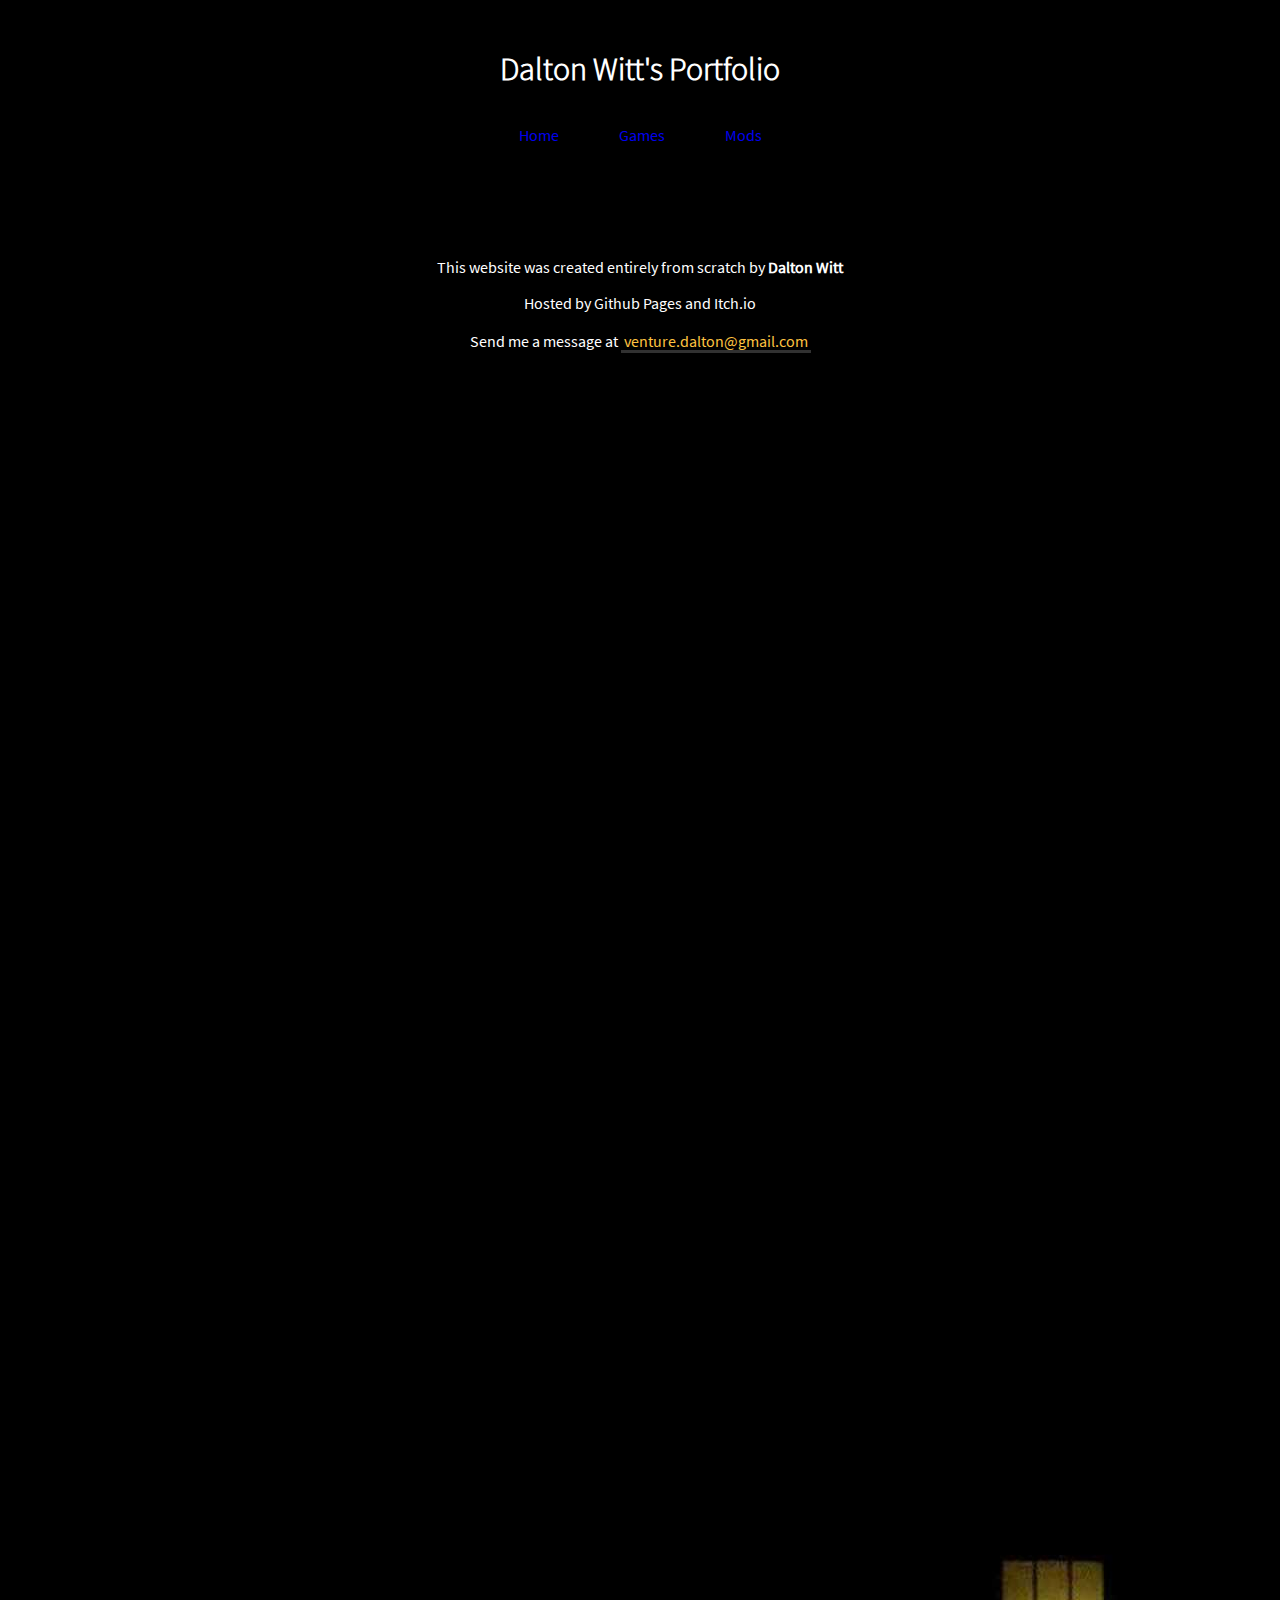
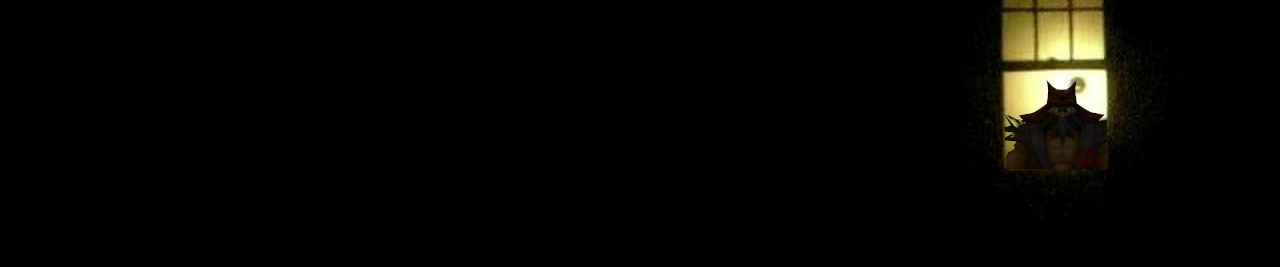
==== index.html @ 80030774 "attempt to be mobile friendly" ====
<!DOCTYPE html>
<html>
    <head>
        <meta charset="UTF-8" />
        <meta name="viewport" content="width=device-width, initial-scale=1"/>
        <title>Citrus Portfolio</title>
        <link href="style.css" rel="stylesheet" />
        

        <header>
            <h1>Dalton Witt's Portfolio</h1>
        </header>
    </head>

    <body>
        <nav>
            <ul>
                <li><a href="index.html" class="active">Home</a></li>
                <li><a href="games.html">Games</a></li>
                <li><a href="mods.html">Mods</a></li>
            </ul>
        </nav>

        <section>
            <p>This website was created entirely from scratch by <b>Dalton Witt</b></p>

            <p>Hosted by Github Pages and Itch.io</p>

            <p class="email">Send me a message at
                <span>
                    <a href="mailto:venture.dalton@gmail.com" target="_blank" class="highlight-link">venture.dalton@gmail.com</a>
                </span>
            </p>

        </section>

        <aside>
            <img src="udyr.png" class="hidden" alt="udyr">
        </aside>

    </body>
</html>
---- style.css ----
/* Font Definitions */
@font-face {
    font-family: SourceSansPro-Regular;
    src: url(fonts/SourceSansPro-Regular.ttf);
}

@font-face {
    font-family: SourceSansPro-Bold;
    src: url(fonts/SourceSansPro-Bold.ttf);
}

@font-face {
    font-family: SourceSansPro-Light;
    src: url(fonts/SourceSansPro-Light.ttf);
}



body {
    background-color: black;
    color: white;
}


/* Header */
header {
    font-family: SourceSansPro-Light;
    
    display: inline;
    text-align: center;
    margin-left: 50%;
    margin-right: 50%;
    margin-top: 20px;
    margin-bottom: auto;
}


/* NAV BAR */ 
nav {
    display: block;
    float: none;
    position: absolute;
    top: 15%;
    left: 50%;
    transform: translate(-50%, -50%);
}


ul {
    font-family: SourceSansPro-Regular;
    list-style: none;
    margin: 0px;
    padding: 0px;
    overflow: hidden;
}

li {
    display: inline;
    float: left;
}

li a {
    display: block;
    text-decoration: none;
    padding-left: 30px;
    padding-right: 30px;
    padding-top: 20px;
    padding-bottom: 20px;

}

li a:hover {
    background-color: #111;
}

li a:visited {
    color: white;
}

section {
    font-family: SourceSansPro-Regular;

    display: block;
    margin-top: 10%;
    text-align: center;
}


/* Email Link */
.email .highlight-link {
    display: inline-block;
    color: rgb(255, 195, 65);
    font-weight: 400;
    text-decoration: none;
    padding: 2px 3px;
    
    -webkit-transition: all .2s ease-in-out;
    transition: all .2s ease-in-out;
    
    -webkit-box-shadow: inset 0 -3px 0 #313131;
    box-shadow: inset 0 -3px 0#313131;
}

.email .highlight-link:hover {
    -webkit-box-shadow: inset 0 -33px 0 0 #313131;
    box-shadow: inset 0 -33px 0 0 #313131;
    color: #fff
}

.email .highlight-link:visited {
    color: white;

}


/* UDYR IMAGE */
.hidden {
    display: block;
    float: right;
    padding-top: 90%;
}



/* ScrollBar */
::-webkit-scrollbar {
    display: none;
    -ms-overflow-style: none;  /* IE and Edge */
    scrollbar-width: none; /* Firefox */
}
  
::-webkit-scrollbar-track {
    background: black;
}

::-webkit-scrollbar-thumb {
    background: #555;
}
  
::-webkit-scrollbar-thumb:hover {
    background: #222;
}
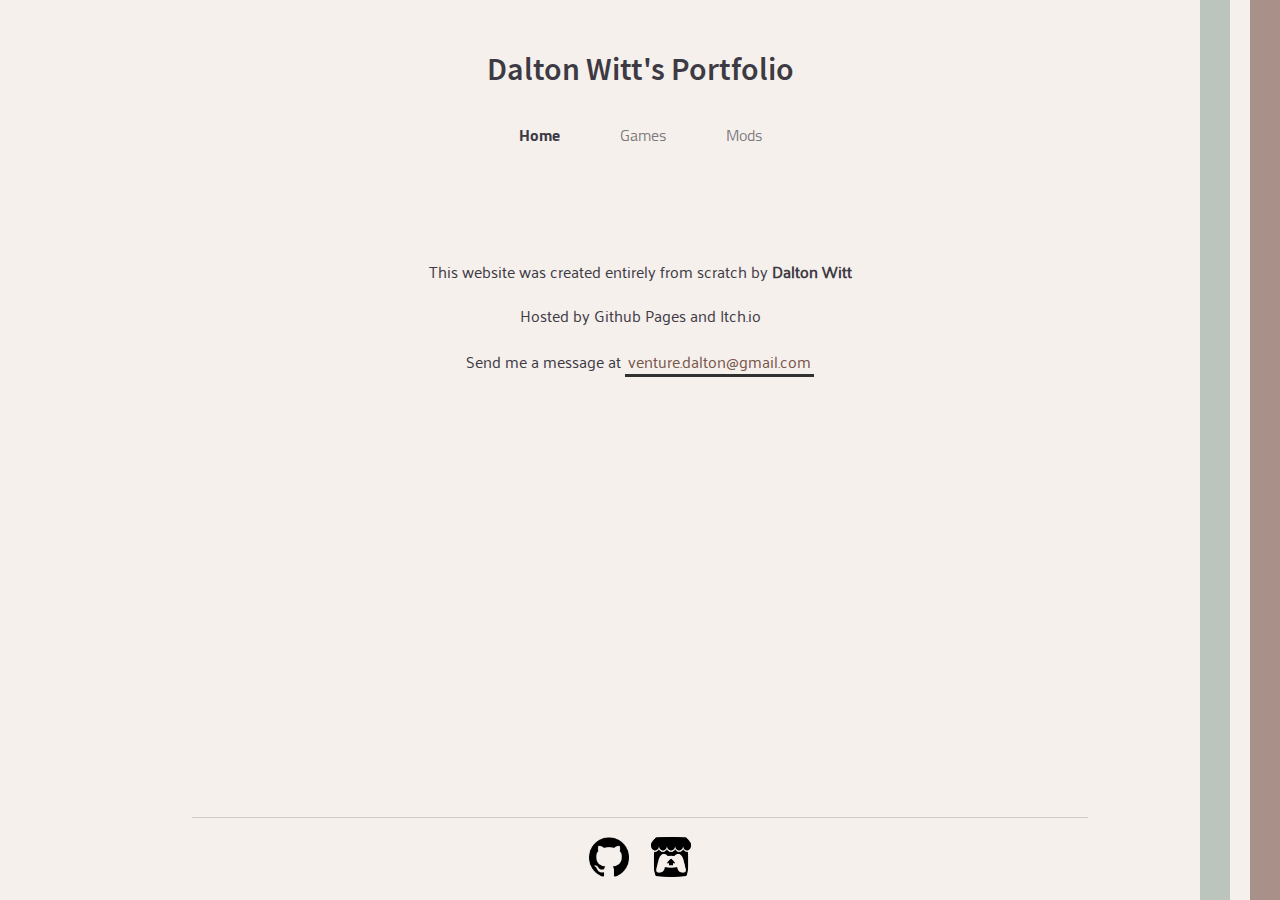
==== commit 1d7b4b1e: "completely revamped theme" ====
--- a/index.html
+++ b/index.html
@@ -5,9 +5,12 @@
         <meta name="viewport" content="width=device-width, initial-scale=1"/>
         <title>Citrus Portfolio</title>
         <link href="style.css" rel="stylesheet" />
+        <!-- Icon made by Freepik from www.flaticon.com -->
+        <link rel="icon" href="index.png">
         
 
         <header>
+            
             <h1>Dalton Witt's Portfolio</h1>
         </header>
     </head>
@@ -21,6 +24,9 @@
             </ul>
         </nav>
 
+        <div class="greenstripe">&nbsp;</div>
+        <div class="brownstripe">&nbsp;</div>
+ 
         <section>
             <p>This website was created entirely from scratch by <b>Dalton Witt</b></p>
 
@@ -33,10 +39,13 @@
             </p>
 
         </section>
-
-        <aside>
-            <img src="udyr.png" class="hidden" alt="udyr">
-        </aside>
+        
+        <footer>
+            <!-- Icon made by Pixel perfect from www.flaticon.com -->
+            <a href="https://github.com/CitrusHappy" target="_blank"><img src="github.png" class="social_media" alt="github"></a>
+            <a href="https://citrusdev.itch.io/" target="_blank"><img src="itchio.png" class="social_media" alt="itchio"></a>
+        </footer>
 
     </body>
-</html>+</html>
+
--- a/style.css
+++ b/style.css
@@ -10,22 +10,59 @@
 }
 
 @font-face {
+    font-family: SourceSansPro-SemiBold;
+    src: url(fonts/SourceSansPro-SemiBold.ttf);
+}
+
+@font-face {
     font-family: SourceSansPro-Light;
     src: url(fonts/SourceSansPro-Light.ttf);
 }
 
+@font-face {
+    font-family: Palanquin-Regular;
+    src: url(fonts/Palanquin-Regular.ttf);
+}
+
+@font-face {
+    font-family: Cairo-Bold;
+    src: url(fonts/Cairo-Bold.ttf);
+}
+
+@font-face {
+    font-family: Cairo-Regular;
+    src: url(fonts/Cairo-Regular.ttf);
+}
+
+
+.greenstripe {
+    width: 30px;
+    position: absolute;
+    background-color: #98a9a09c;
+    top: 0px;
+    bottom: 0px;
+    right: 50px;
+}
+
+.brownstripe {
+    width: 30px;
+    position: absolute;
+    background-color: #78554a9c;
+    top: 0px;
+    bottom: 0px;
+    right: 0px;
+}
 
 
 body {
-    background-color: black;
-    color: white;
+    background-color: #f5f0ec;
+    color: #3d3a44;
 }
 
 
 /* Header */
 header {
-    font-family: SourceSansPro-Light;
-    
+    font-family: SourceSansPro-SemiBold;
     display: inline;
     text-align: center;
     margin-left: 50%;
@@ -33,6 +70,7 @@
     margin-top: 20px;
     margin-bottom: auto;
 }
+
 
 
 /* NAV BAR */ 
@@ -47,7 +85,7 @@
 
 
 ul {
-    font-family: SourceSansPro-Regular;
+    
     list-style: none;
     margin: 0px;
     padding: 0px;
@@ -57,28 +95,63 @@
 li {
     display: inline;
     float: left;
-}
-
-li a {
-    display: block;
-    text-decoration: none;
     padding-left: 30px;
     padding-right: 30px;
     padding-top: 20px;
     padding-bottom: 20px;
-
+}
+
+.active {
+    font-family: Cairo-Bold;
+    color: #3d3a44;
+}
+
+li a {
+    font-family: Cairo-Regular;
+    color: #3d3a44a8;
+    display: block;
+    text-decoration: none;
 }
 
 li a:hover {
-    background-color: #111;
+    -webkit-animation: glow .2s ease-in-out alternate;
+    -moz-animation: glow .2s ease-in-out alternate;
+    animation: glow .2s ease-in-out alternate;
+    animation-fill-mode: forwards; 
+}
+
+.active:hover {
+    -webkit-animation: glow_active .2s ease-in-out alternate;
+    -moz-animation: glow_active .2s ease-in-out alternate;
+    animation: glow_active .2s ease-in-out alternate;
+    animation-fill-mode: forwards; 
+}
+
+@-webkit-keyframes glow {
+    from {
+      color: #3d3a44a8;
+    }
+    to {
+        color: #3d3a44;
+    }
+}
+
+
+@-webkit-keyframes glow_active {
+    from {
+      color: #3d3a44;
+    }
+    to {
+        color: #3d3a44e7;
+    }
 }
 
 li a:visited {
-    color: white;
+    color: inherit;
 }
 
 section {
-    font-family: SourceSansPro-Regular;
+    font-family: Palanquin-Regular;
 
     display: block;
     margin-top: 10%;
@@ -89,7 +162,7 @@
 /* Email Link */
 .email .highlight-link {
     display: inline-block;
-    color: rgb(255, 195, 65);
+    color: #78554a;
     font-weight: 400;
     text-decoration: none;
     padding: 2px 3px;
@@ -104,21 +177,14 @@
 .email .highlight-link:hover {
     -webkit-box-shadow: inset 0 -33px 0 0 #313131;
     box-shadow: inset 0 -33px 0 0 #313131;
-    color: #fff
+    color: #f5f0ec
 }
 
 .email .highlight-link:visited {
-    color: white;
-
-}
-
-
-/* UDYR IMAGE */
-.hidden {
-    display: block;
-    float: right;
-    padding-top: 90%;
-}
+    color: #f5f0ec;
+
+}
+
 
 
 
@@ -139,4 +205,24 @@
   
 ::-webkit-scrollbar-thumb:hover {
     background: #222;
+}
+
+
+/* Social Media Icons */
+.social_media {
+    width: 40px;
+    height: 40px;
+    padding: 1%;
+}
+
+footer {
+    border-top: 1px solid #3d3a4434;
+
+    position: fixed;
+    bottom: 10px;
+    left: 15%;
+    right: 15%;
+
+    padding-top: 10px;
+    text-align: center;
 }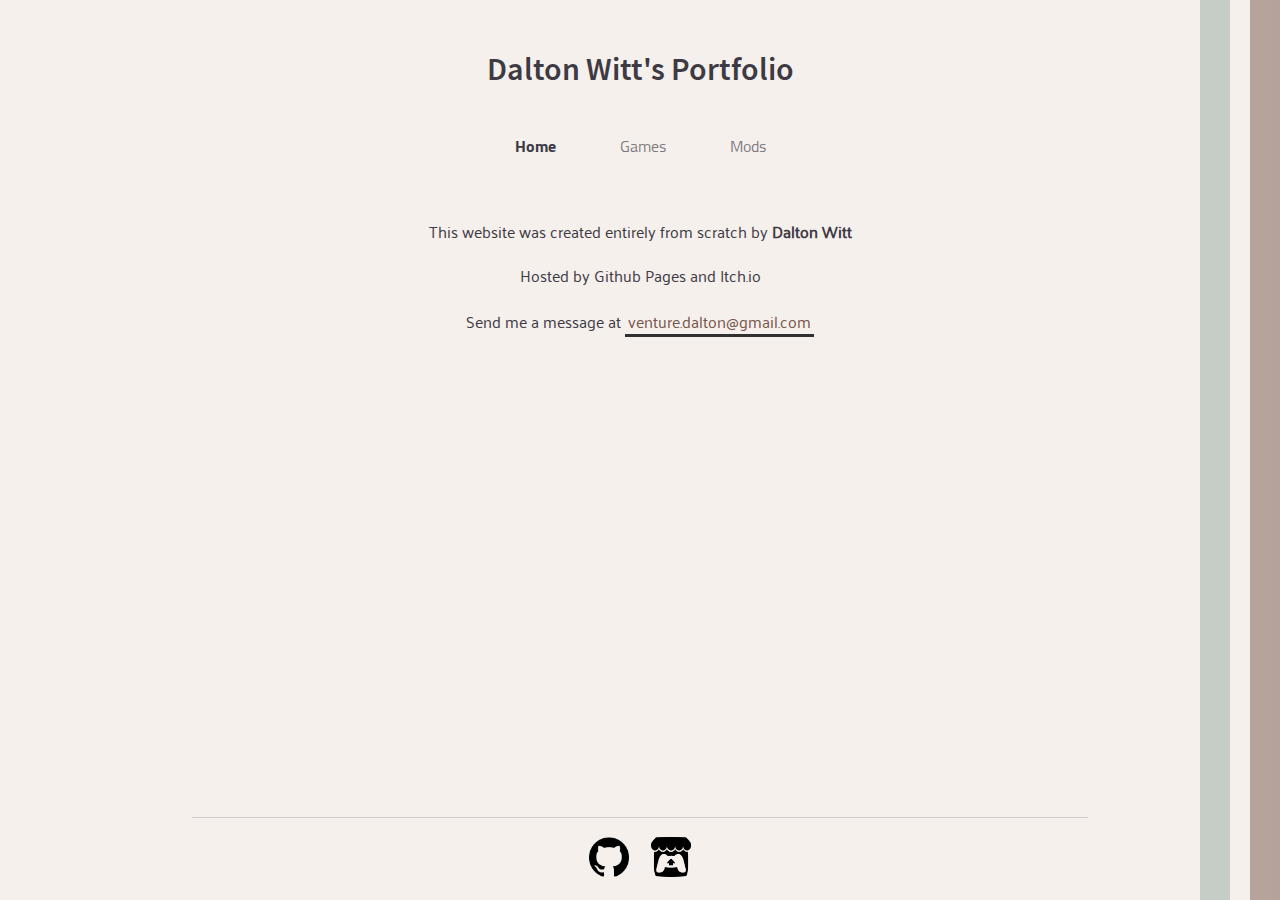
==== commit 5d1eabc4: "hide file extensions in URLs" ====
--- a/index.html
+++ b/index.html
@@ -18,9 +18,9 @@
     <body>
         <nav>
             <ul>
-                <li><a href="index.html" class="active">Home</a></li>
-                <li><a href="games.html">Games</a></li>
-                <li><a href="mods.html">Mods</a></li>
+                <li><a href="https://citrushappy.github.io" class="active">Home</a></li>
+                <li><a href="https://citrushappy.github.io/games">Games</a></li>
+                <li><a href="https://citrushappy.github.io/mods">Mods</a></li>
             </ul>
         </nav>
 
--- a/style.css
+++ b/style.css
@@ -33,24 +33,32 @@
     font-family: Cairo-Regular;
     src: url(fonts/Cairo-Regular.ttf);
 }
+
+/*
+* {
+    border: 1px solid crimson;
+}
+*/
 
 
 .greenstripe {
     width: 30px;
     position: absolute;
-    background-color: #98a9a09c;
+    background-color: #98a9a080;
     top: 0px;
     bottom: 0px;
     right: 50px;
+    z-index: -1;
 }
 
 .brownstripe {
     width: 30px;
     position: absolute;
-    background-color: #78554a9c;
+    background-color: #78554a80;
     top: 0px;
     bottom: 0px;
     right: 0px;
+    z-index: -1;
 }
 
 
@@ -58,6 +66,7 @@
     background-color: #f5f0ec;
     color: #3d3a44;
 }
+
 
 
 /* Header */
@@ -75,26 +84,25 @@
 
 /* NAV BAR */ 
 nav {
+    position: absolute;
+    margin-left: auto;
+    margin-right: auto;
+    left: 0;
+    right: 0;
     display: block;
-    float: none;
-    position: absolute;
-    top: 15%;
-    left: 50%;
-    transform: translate(-50%, -50%);
+    list-style: none;
+    text-align: center;
+    padding-bottom: 10px;
 }
 
 
 ul {
-    
-    list-style: none;
     margin: 0px;
     padding: 0px;
-    overflow: hidden;
 }
 
 li {
     display: inline;
-    float: left;
     padding-left: 30px;
     padding-right: 30px;
     padding-top: 20px;
@@ -109,7 +117,7 @@
 li a {
     font-family: Cairo-Regular;
     color: #3d3a44a8;
-    display: block;
+    display: inline-block;
     text-decoration: none;
 }
 
@@ -152,9 +160,8 @@
 
 section {
     font-family: Palanquin-Regular;
-
     display: block;
-    margin-top: 10%;
+    padding-top: 70px;
     text-align: center;
 }
 
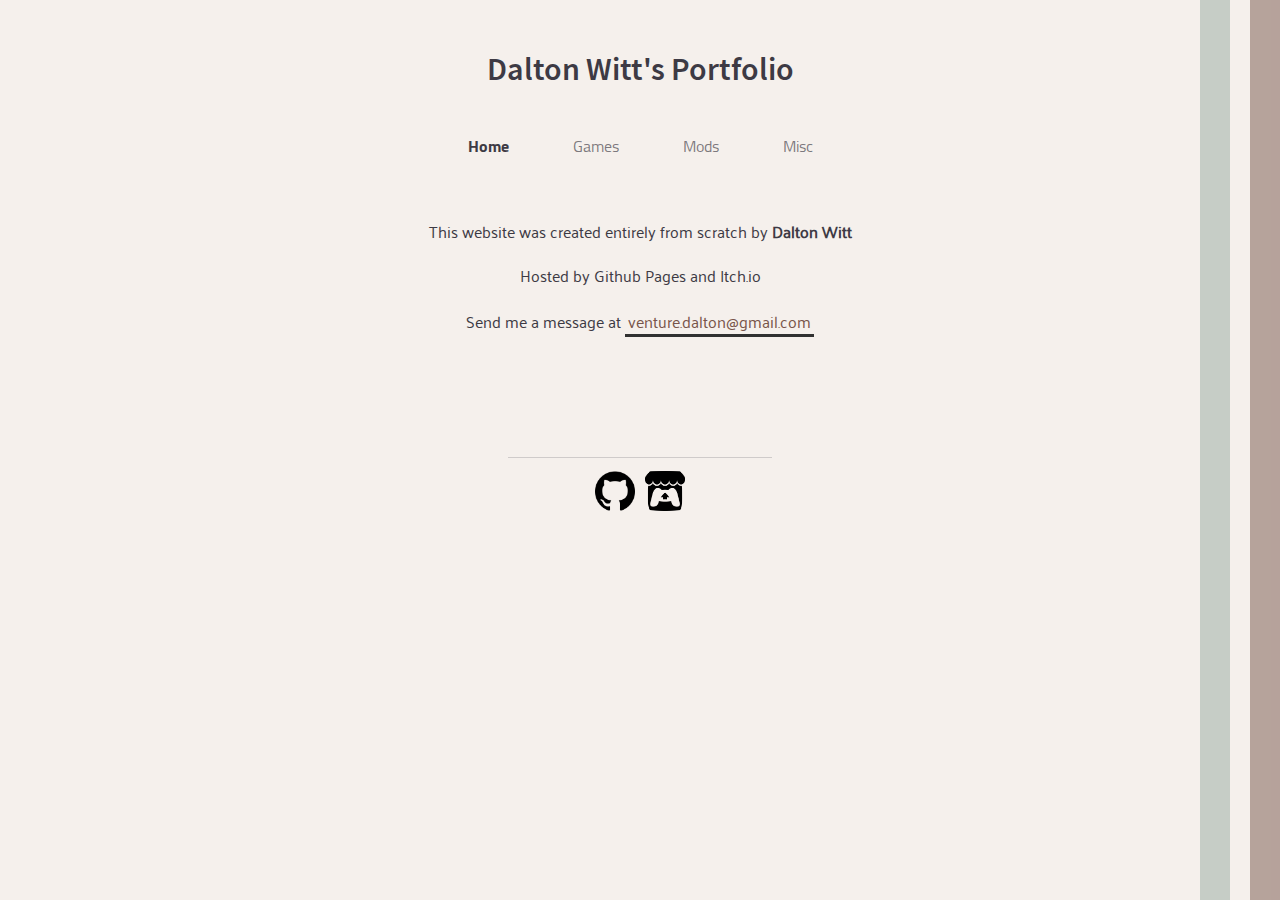
==== commit 98c6ce87: "add misc page" ====
--- a/index.html
+++ b/index.html
@@ -21,6 +21,7 @@
                 <li><a href="https://citrushappy.github.io" class="active">Home</a></li>
                 <li><a href="https://citrushappy.github.io/games">Games</a></li>
                 <li><a href="https://citrushappy.github.io/mods">Mods</a></li>
+                <li><a href="https://citrushappy.github.io/misc">Misc</a></li>
             </ul>
         </nav>
 
--- a/style.css
+++ b/style.css
@@ -224,12 +224,10 @@
 
 footer {
     border-top: 1px solid #3d3a4434;
-
-    position: fixed;
-    bottom: 10px;
-    left: 15%;
-    right: 15%;
-
+    margin: 0 auto;
+    margin-left: 500px;
+    margin-right: 500px;
+    margin-top: 120px;
     padding-top: 10px;
     text-align: center;
 }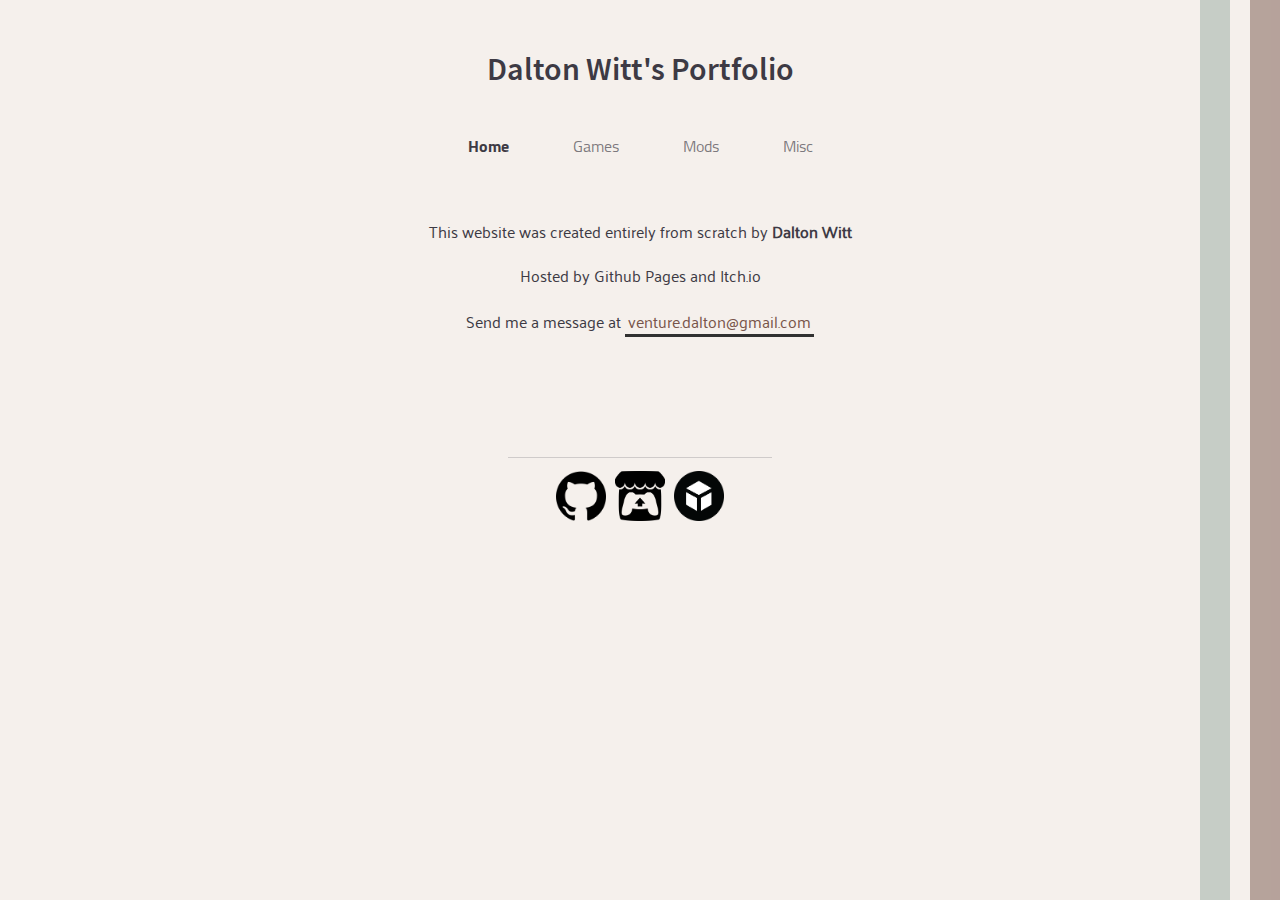
==== commit 56a171b1: "add sketchfab embeds" ====
--- a/index.html
+++ b/index.html
@@ -43,8 +43,9 @@
         
         <footer>
             <!-- Icon made by Pixel perfect from www.flaticon.com -->
-            <a href="https://github.com/CitrusHappy" target="_blank"><img src="github.png" class="social_media" alt="github"></a>
-            <a href="https://citrusdev.itch.io/" target="_blank"><img src="itchio.png" class="social_media" alt="itchio"></a>
+            <a href="https://github.com/CitrusHappy" target="_blank" title="GitHub"><img src="github.png" class="social_media" alt="github"></a>
+            <a href="https://citrusdev.itch.io/" target="_blank" title="itchio"><img src="itchio.png" class="social_media" alt="itchio"></a>
+            <a href="https://sketchfab.com/venture.dalton" target="_blank" title="Sketchfab"><img src="sketchfab.png" class="social_media" alt="sketchfab"></a>
         </footer>
 
     </body>
--- a/style.css
+++ b/style.css
@@ -217,9 +217,10 @@
 
 /* Social Media Icons */
 .social_media {
-    width: 40px;
-    height: 40px;
+    width: 50px;
+    height: 50px;
     padding: 1%;
+    background-size: contain
 }
 
 footer {
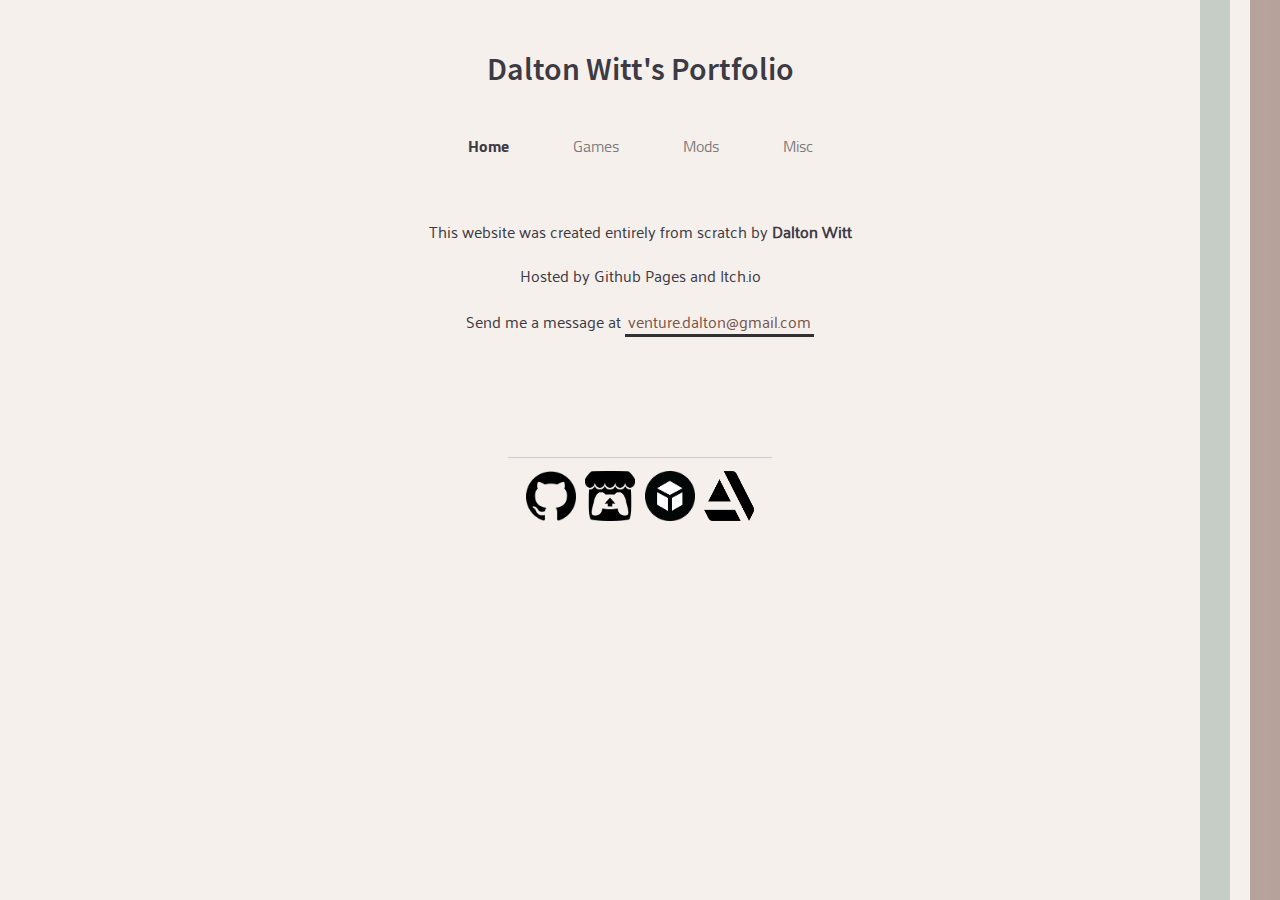
==== commit e5617a90: "add artstation footer" ====
--- a/index.html
+++ b/index.html
@@ -46,6 +46,7 @@
             <a href="https://github.com/CitrusHappy" target="_blank" title="GitHub"><img src="github.png" class="social_media" alt="github"></a>
             <a href="https://citrusdev.itch.io/" target="_blank" title="itchio"><img src="itchio.png" class="social_media" alt="itchio"></a>
             <a href="https://sketchfab.com/venture.dalton" target="_blank" title="Sketchfab"><img src="sketchfab.png" class="social_media" alt="sketchfab"></a>
+            <a href="https://www.artstation.com/citrush" target="_blank" title="ArtStation"><img src="ArtStationicon.png" class="social_media" alt="ArtStation"></a>
         </footer>
 
     </body>
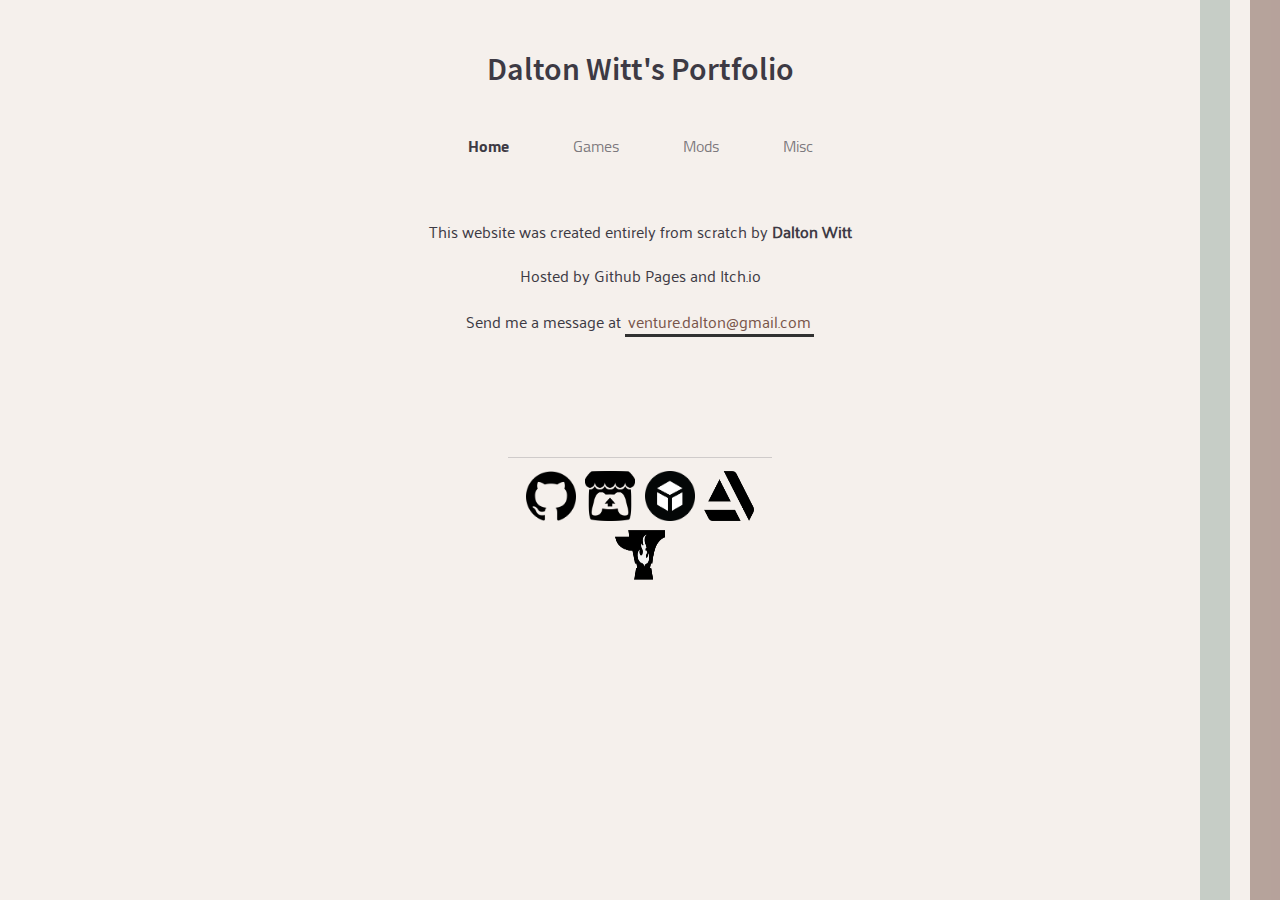
==== commit 3311fedf: "add curseforge link" ====
--- a/index.html
+++ b/index.html
@@ -47,6 +47,7 @@
             <a href="https://citrusdev.itch.io/" target="_blank" title="itchio"><img src="itchio.png" class="social_media" alt="itchio"></a>
             <a href="https://sketchfab.com/venture.dalton" target="_blank" title="Sketchfab"><img src="sketchfab.png" class="social_media" alt="sketchfab"></a>
             <a href="https://www.artstation.com/citrush" target="_blank" title="ArtStation"><img src="ArtStationicon.png" class="social_media" alt="ArtStation"></a>
+            <a href="https://www.curseforge.com/members/citrushappy/projects" target="_blank" title="Curseforge"><img src="curseforge.png" class="social_media" alt="curseforge"></a>
         </footer>
 
     </body>
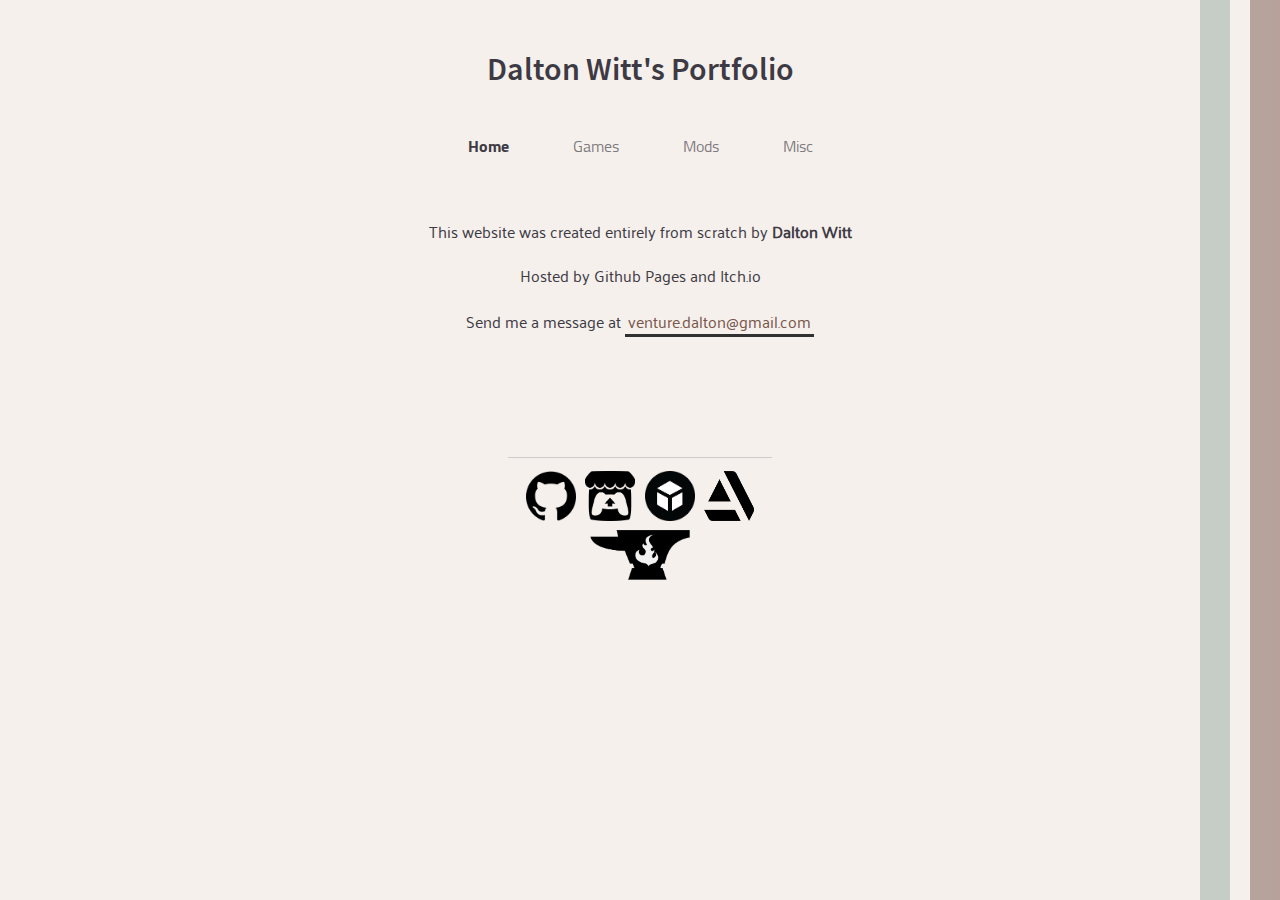
==== commit 0295c94d: "icon fix" ====
--- a/index.html
+++ b/index.html
@@ -47,7 +47,7 @@
             <a href="https://citrusdev.itch.io/" target="_blank" title="itchio"><img src="itchio.png" class="social_media" alt="itchio"></a>
             <a href="https://sketchfab.com/venture.dalton" target="_blank" title="Sketchfab"><img src="sketchfab.png" class="social_media" alt="sketchfab"></a>
             <a href="https://www.artstation.com/citrush" target="_blank" title="ArtStation"><img src="ArtStationicon.png" class="social_media" alt="ArtStation"></a>
-            <a href="https://www.curseforge.com/members/citrushappy/projects" target="_blank" title="Curseforge"><img src="curseforge.png" class="social_media" alt="curseforge"></a>
+            <a href="https://www.curseforge.com/members/citrushappy/projects" target="_blank" title="Curseforge"><img src="curseforge.png" class="curseforge" alt="curseforge"></a>
         </footer>
 
     </body>
--- a/style.css
+++ b/style.css
@@ -223,6 +223,14 @@
     background-size: contain
 }
 
+.curseforge
+{
+    width: auto;
+    height: 50px;
+    padding: 1%;
+    background-size: contain
+}
+
 footer {
     border-top: 1px solid #3d3a4434;
     margin: 0 auto;
